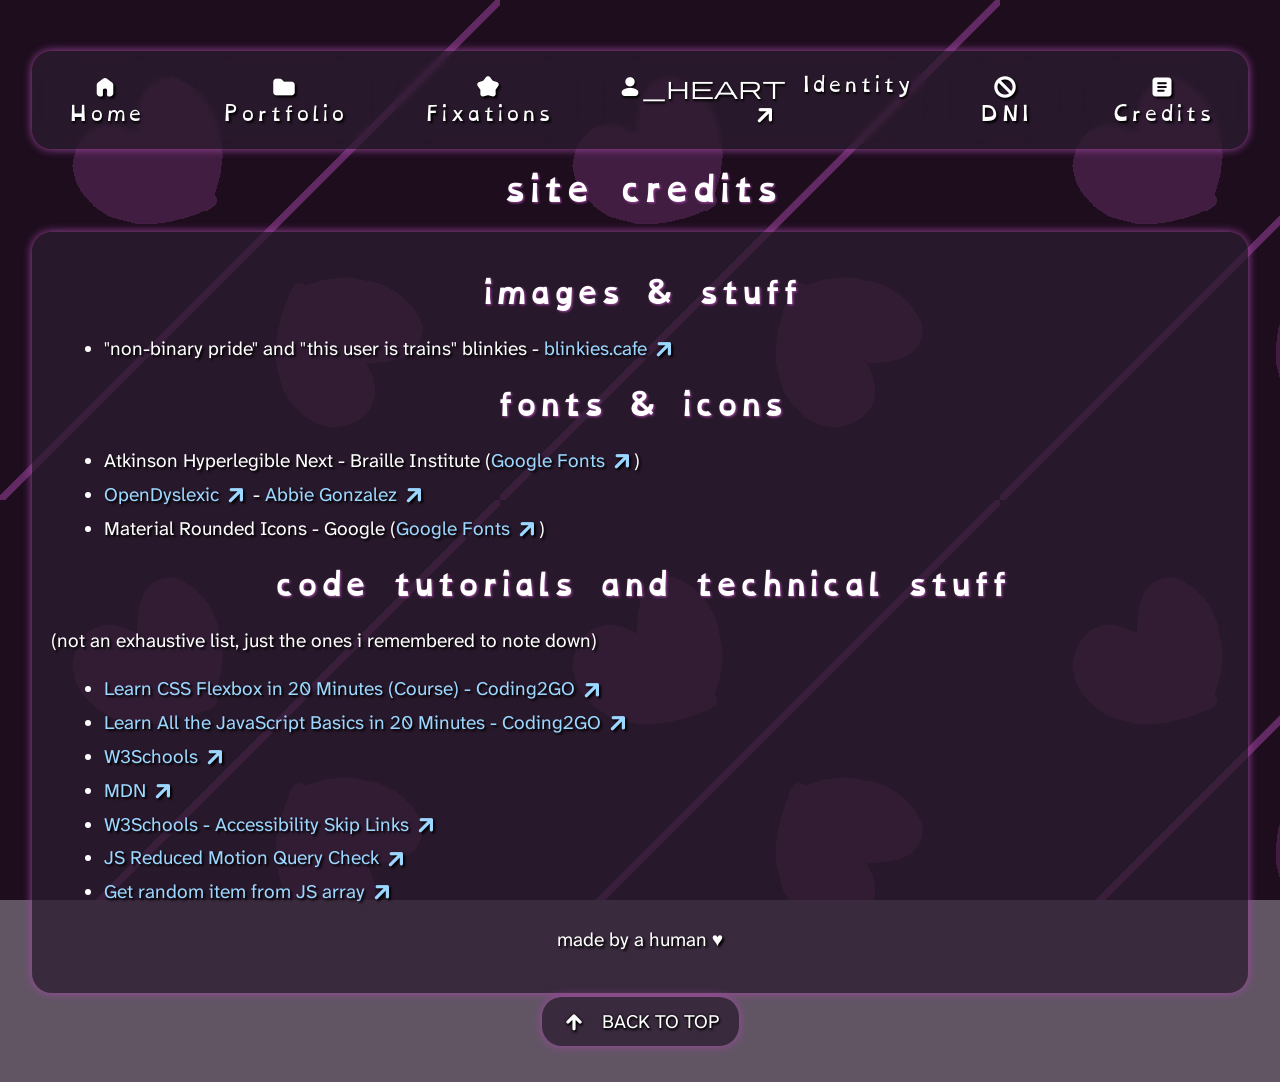
==== public/credits.html @ 92e13211 "Change current icon to spooky 2026 icon" ====
<!DOCTYPE html>
<html lang="en">
  <head>
    <meta charset="UTF-8">
    <meta name="viewport" content="width=device-width, initial-scale=1.0">
    <title>avis's site credits</title>
    <link href="style.css" rel="stylesheet" type="text/css" media="all">
    <script src="cachebust.js" defer></script>

    <link rel="icon" type="image/png" href="images/icons/spooky_icon_2026.png">
  </head>
  <body>
    <nav><div id="nav-container"></div></nav>

    
    <main id="main">
      <h1>site credits</h1>
      <div class="box">

        <h2>images & stuff</h2>
        <ul>
          <li>
            "non-binary pride" and "this user is trains" blinkies - 
            <a href="https://blinkies.cafe/" target="_blank">
              blinkies.cafe
              <span class="material-symbols-rounded" aria-hidden="true">arrow_outward</span>
            </a>
          </li>
        </ul>

        <h2>fonts & icons</h2>
        <ul>
          <li>
            Atkinson Hyperlegible Next - Braille Institute
            (<a href="https://fonts.google.com/specimen/Atkinson+Hyperlegible+Next" target="_blank">
              Google Fonts
              <span class="material-symbols-rounded" aria-hidden="true">arrow_outward</span>
            </a>)
          </li>

          <li>
            <a href="https://opendyslexic.org/" target="_blank">
              OpenDyslexic
              <span class="material-symbols-rounded" aria-hidden="true">arrow_outward</span>
            </a>
            -
            <a href="https://abbiegonzalez.com/" target="_blank">
              Abbie Gonzalez
              <span class="material-symbols-rounded" aria-hidden="true">arrow_outward</span>
            </a>
          </li>

          <li>
            Material Rounded Icons - Google
            (<a href="https://fonts.google.com/icons" target="_blank">
              Google Fonts
              <span class="material-symbols-rounded" aria-hidden="true">arrow_outward</span>
            </a>)
          </li>
        </ul>

        <h2>code tutorials and technical stuff</h2>
        (not an exhaustive list, just the ones i remembered to note down)
        <ul>
          <li>
            <a href="https://youtu.be/wsTv9y931o8" target="_blank">
              Learn CSS Flexbox in 20 Minutes (Course) - Coding2GO
              <span class="material-symbols-rounded" aria-hidden="true">arrow_outward</span>
            </a>
          </li>

          <li>
            <a href="https://youtu.be/xKOyDDuQSVY" target="_blank">
              Learn All the JavaScript Basics in 20 Minutes - Coding2GO
              <span class="material-symbols-rounded" aria-hidden="true">arrow_outward</span>
            </a>
          </li>

          <li>
            <a href="https://www.w3schools.com/" target="_blank">
              W3Schools
              <span class="material-symbols-rounded" aria-hidden="true">arrow_outward</span>
            </a>
          </li>

          <li>
            <a href="https://developer.mozilla.org/" target="_blank">
              MDN
              <span class="material-symbols-rounded" aria-hidden="true">arrow_outward</span>
            </a>
          </li>

          <li>
            <a href="https://www.w3schools.com/accessibility/accessibility_skip_links.php" target="_blank">
              W3Schools - Accessibility Skip Links
              <span class="material-symbols-rounded" aria-hidden="true">arrow_outward</span>
            </a>
          </li>

          <li>
            <a href="https://natclark.com/tutorials/javascript-reduced-motion/" target="_blank">
              JS Reduced Motion Query Check
              <span class="material-symbols-rounded" aria-hidden="true">arrow_outward</span>
            </a>
          </li>

          <li>
            <a href="https://ryangjchandler.co.uk/posts/get-a-random-element-from-a-javascript-array" target="_blank">
              Get random item from JS array
              <span class="material-symbols-rounded" aria-hidden="true">arrow_outward</span>
            </a>
          </li>
        </ul>
        <p class="center">made by a human ♥</p>
      </div>
      <div class="center">
        <button type="button" class="center" onclick="location.href='#top'"><span class="material-symbols-rounded" aria-hidden="true">arrow_upward</span>BACK TO TOP</button>
      </div>
    </main>
  </body>
</html>
---- public/style.css ----
/* fonts */
@import url('https://fonts.googleapis.com/css2?family=Atkinson+Hyperlegible+Next:wght@500&display=swap');

/* icons */
@import url('https://fonts.googleapis.com/css2?family=Material+Symbols+Rounded:opsz,wght,FILL,GRAD@20..48,100..700,0..1,-50..200&icon_names=arrow_outward,arrow_upward,article,assignment,block,check,deployed_code,folder,home,info,kid_star,link_2,person_heart,refresh,question_mark,subtitles');

@font-face {
  font-family: OpenDyslexic;
  src: url('fonts/OpenDyslexic-Regular.woff2') format('woff2'),
        url('fonts/OpenDyslexic-Regular.woff') format('woff');
}

:root {

  /* CONSTANTS */

  --ease: cubic-bezier(0.16, 1, 0.3, 1);
  --ease-elastic: cubic-bezier(0.11, 1.365, 0, 1);
    
  --atkinson: 'Atkinson Hyperlegible Next',
    -apple-system, BlinkMacSystemFont,
    "Segoe UI", Arial, Tahoma, Verdana, sans-serif;
    
  --opendyslexic: 'OpenDyslexic',
    "Comic Sans MS", sans-serif;

  --default-text-color: rgb(255, 255, 255);
  --alt-text-color: rgb(255, 255, 0);

  --default-container-bg-color: rgba(45, 29, 49, 0.75);
  --alt-container-bg-color: rgb(0, 0, 0);

  --hover-size: 1.05;
  --active-size: 0.95;

  --rotate-angle: 1deg;

  --bg-dark: rgba(47, 29, 49, 0.75);
  --bg-med: rgba(70, 29, 77, 0.75);
  --bg-light: rgba(128, 82, 134, 0.75);

  --shadow-glow: rgb(163, 73, 164);
  --active-glow: rgb(255, 113, 208);

  --radius-sm:   0.25rem;
  --radius-lg:   0.33rem;
  --radius-xl:   1.25rem;
  --radius-xxl:  2.50rem;
  --radius-pill:  9999px;

  --link: rgb(156, 215, 255);
  --link-hover: rgb(255, 183, 255);
  --link-visited: rgb(255, 113, 208);

  --red: rgb(255, 113, 113);
  --green: rgb(156, 255, 177);
  --yellow: rgb(255, 248, 156);

  /* CONFIGURABLE SCHTUFF */

  --body-font: var(--atkinson);
  --title-font: var(--opendyslexic);
  --nav-font: var(--opendyslexic);

  --text-color: var(--default-text-color);

  --container-bg: var(--default-container-bg-color);
  --label-bg: var(--bg-light);
}

body {
  background-color: var(--container-bg);
  background-image: url('images/background.png');
  background-repeat: repeat;
  background-attachment: fixed;
  image-rendering: pixelated;
  color: var(--text-color);
  font-family: var(--body-font);
  font-size: 1.2rem;
  /* text-align: center; */
  overflow-wrap: break-word;
  text-shadow: #000000 0.1em 0.1em 0.125em;
  line-height: 1.5em;
  padding: 1.5rem;
}

.box {
  background-color: var(--container-bg);
  padding: 1em;
  border-radius: var(--radius-xl);
  box-shadow: 0px 0px 10px var(--shadow-glow);
}

.blur {
  backdrop-filter: blur(5px);
  -webkit-backdrop-filter: blur(5px);
}

.box.dark {
  background-color: rgba(15, 15, 15, 0.75);
}

.box ul {
  padding-left: 3rem;
}

.box a img {
  display: block;
  width: 150px;
  max-width: 100%;
  margin: 10px auto;
}

summary {
  cursor: pointer;
  padding: 0.5em;
  background-color: var(--bg-med);
  border-radius: var(--radius-xl);
  transition: all 0.3s var(--ease);
}

summary:hover, summary:focus {
  transform: scale(calc(var(--hover-size) * 0.975));
  -webkit-transform: scale(calc(var(--hover-size) * 0.975));
  border-radius: var(--radius-lg);
  background-color: var(--bg-light);
  box-shadow: 0px 0px 15px var(--active-glow);
}

summary:active {
  transform: scale(calc(var(--active-size) * 1.05));
  -webkit-transform: scale(calc(var(--active-size) * 1.05));
  background-color: var(--bg-light);
  box-shadow: 0px 0px 15px var(--active-glow);
}

details {
  margin: 20px auto;
}

.medium {
  max-width: 50em;
  margin: 0 auto;
}

.long {
  max-width: 66em;
  margin: 0 auto;
}

strong.label {
  font-family: var(--title-font);
  font-size: 1rem;
  background-color: var(--label-bg);
  border-radius: var(--radius-lg);
  margin: 5px;
  margin-left: 0px;
  padding: 5px;
  padding-right: 10px;
  line-height: 3rem;
}

a {
  display: inline-block;
  border-radius: var(--radius-xxl);
  text-decoration: none;

  transition: all 0.3s var(--ease);
}


a img.glow {
  transition: all 0.3s var(--ease);
}

a:link {
  color: var(--link);
}

a:visited {
  color: var(--link-visited);
}

a:hover, a:focus {
  border-radius: var(--radius-lg);
  color: var(--link-hover);
  background-color: var(--bg-light);
  box-shadow: 0px 0px 15px var(--active-glow);
  transform: scale(var(--hover-size));
  -webkit-transform: scale(var(--hover-size));
}

a:hover.rotate, a:focus.rotate {
  transform: rotate(var(--rotate-angle)) scale(var(--hover-size));
  -webkit-transform: rotate(var(--rotate-angle)) scale(var(--hover-size));
}

a:active {  
  color: var(--text-color);
  border-radius: var(--radius-xl);
  transform: scale(var(--active-size));
  -webkit-transform: scale(var(--active-size));
  box-shadow: 0px 0px 15px var(--active-glow);
}

a.no-box {
  background: none;
  box-shadow: none;
}

a:hover img.glow {
  filter: brightness(125%);
  -webkit-filter: brightness(125%);
}

a:active img.glow {
  filter: brightness(75%);
  -webkit-filter: brightness(75%);
}

a:hover.rotate:active {
  transform: rotate(calc(var(--rotate-angle) * -1)) scale(var(--active-size));
  -webkit-transform: rotate(calc(var(--rotate-angle) * -1)) scale(var(--active-size));
}

img.bordered {
  box-shadow: #000000 1px 1px 10px;
}

img.drop-shadow {
  filter: drop-shadow(#000 0px 0px 5px);
}

a:focus-visible,
button:focus-visible,
summary:focus-visible,
textarea:focus-visible {
  outline: 2px solid var(--link-hover);
  outline-offset: 3px;
}

.socials {
  display: flex;
  flex-wrap: wrap;
  align-items: center;
  justify-content: center;
  margin: 0 auto;
  gap: 2.5rem;
}

.socials a {
  width: 150px;
}

.socials a img {
  width: 100%;
  height: 100%;
  object-fit: contain;
}

li {
  margin: 5px 5px;
  text-align: left;
}

h1 {
  font-size: 2rem;
}

h1, h2, h3, h4, h5, h6 {
  font-family: var(--title-font);
  text-shadow: var(--shadow-glow) 1px 1px 2.5px;
  line-height: 125%;
  text-align: center;
}

html {
  scroll-behavior: smooth;
}

hr {
  width: 75%;
  border-color: var(--shadow-glow);
}

button {
  color: var(--text-color);
  background-color: var(--container-bg);
  border: none;
  padding: 12px 20px;
  gap: 1rem;
  text-align: center;
  font-size: 1em;
  text-shadow: 
    #000000 0px 0px 0.125em,
    #000000 0.1em 0.1em 0.125em;
  display: inline-block;
  margin: 4px 2px;
  border-radius: var(--radius-xl);
  cursor: pointer;
  box-shadow: 0px 0px 10px var(--shadow-glow); 
  font-family: var(--body-font);
  transition: all 0.3s var(--ease);
}

button:hover, button:focus {
  background-color: var(--bg-light);
  box-shadow: 0px 0px 10px var(--shadow-glow);
  border-radius: var(--radius-lg);
  transform: scale(var(--hover-size));
  -webkit-transform: scale(var(--hover-size));
}

button:active {
  background-color: var(--bg-light);
  box-shadow: 0px 0px 15px var(--active-glow);
  border-radius: var(--radius-xl);
  transform: scale(var(--active-size));
  -webkit-transform: scale(var(--active-size));
}

.navbar ul{
  font-family: var(--nav-font);
  list-style-type: none;
  gap: 10px;
  background-color: var(--container-bg);
  border-radius: var(--radius-xl);
  box-shadow: 0px 0px 10px var(--shadow-glow);
  padding: 0;
  
  display: flex;
  flex-shrink: 1;
  
  /* stuff to make it so that the navbar is NOT scrollable on smaller screens */
  justify-content: center;
}

.navbar a{
  color: var(--text-color);
  text-decoration: none;
  padding: 15px;
  display: block;
  text-align: center;
  transition: all 0.3s var(--ease);
  backdrop-filter: blur(2.5px);
  -webkit-backdrop-filter: blur(2.5px);
}

.flex-container {
  display: flex;
  align-items: center;
  gap: 20px;
  margin-top: 20px;
}

.blinkies {
  display: flex;
  flex-wrap: wrap;
  align-items: center;
  justify-content: center;
  gap: 1rem;
}

.blinkies img {
  height: 2.5rem; margin-top: 1rem;
}

.size-in-anim {
  animation: size-in 1s var(--ease);
}

.sway-anim{
  animation:
    size-in 1s var(--ease),
    sway 3s ease-in-out infinite;
}

@keyframes size-in {
  from {
    scale: 0%
  }
  to {
    scale: 100%
  }
}

@keyframes sway {
  0% {
    transform: rotate(-5deg)
  }
  50% {
    transform: rotate(5deg)
  }
  100% {
    transform: rotate(-5deg)
  }
}

/* media thing to reduce motion for people who have that on */
@media (prefers-reduced-motion: reduce) {
  a:hover, a:focus, a:active,
  button:hover, button:focus, button:active,
  summary:hover, summary:focus, summary:active {
    transform: none !important;
    transition: none !important;
  }
  html {
    scroll-behavior: auto !important;
  }
  .sway-anim {
    animation: none !important;
  }
  .size-in-anim {
    animation: none !important;
  }
}

/* stuff for smaller screens */
@media (max-width: 1024px) {
  /* make the navbar scrollable */
  .navbar ul {
    justify-content: flex-start;
    overflow-x: auto;
    white-space: nowrap;
  }

  /* make flex-container that has "hello" text centre stuff */
  .flex-container {
    flex-direction: column;
    text-align: center;
  }

  /* shrink and tighten spacing for the socials buttons */
  .socials {
    gap: 1.25rem;
  }
  .socials a {
    width: 7rem;
  }

  /* reduce padding */
  body {
    padding: 1rem;
  }
}

.material-symbols-rounded {
  font-size: 1.5rem;
  font-variation-settings:
    'FILL' 1,
    'wght' 700,
    'GRAD' 200,
    'opsz' 20;
  vertical-align: middle;
}

.center {
  display: flex;
  justify-content: center;
  align-items: center;
}

::-webkit-scrollbar {
  width: 0.66rem;
  height: 0.66rem;
  background: transparent;
}

::-webkit-scrollbar-track {
  background: var(--container-bg);
}

::-webkit-scrollbar-thumb {
  background: var(--link-visited);
  border-radius: var(--radius-pill);
  border: 1px solid transparent;
  background-clip: content-box;
}

::-webkit-scrollbar-thumb:hover {
  background: var(--link-hover); 
  border: 1.5px solid transparent;
  background-clip: content-box;
}
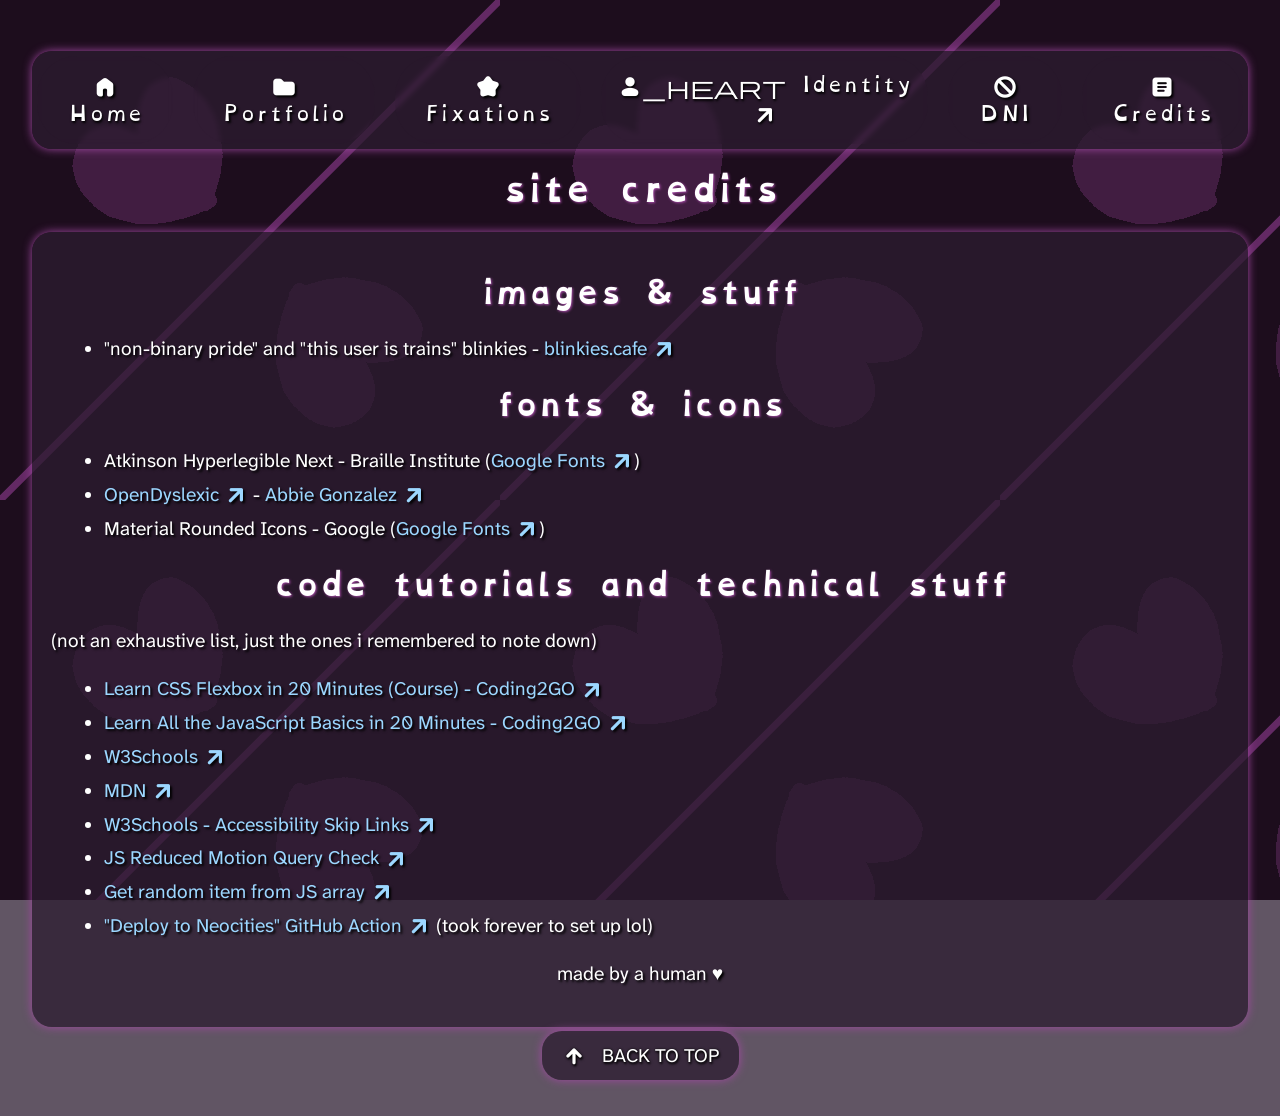
==== commit e5384b2a: "Add Deploy to Neocities Action to credits" ====
--- a/public/credits.html
+++ b/public/credits.html
@@ -110,6 +110,13 @@
               <span class="material-symbols-rounded" aria-hidden="true">arrow_outward</span>
             </a>
           </li>
+
+          <li>
+            <a href="https://github.com/marketplace/actions/deploy-to-neocities" target="_blank">
+              "Deploy to Neocities" GitHub Action
+              <span class="material-symbols-rounded" aria-hidden="true">arrow_outward</span>
+            </a> (took forever to set up lol)
+          </li>
         </ul>
         <p class="center">made by a human ♥</p>
       </div>
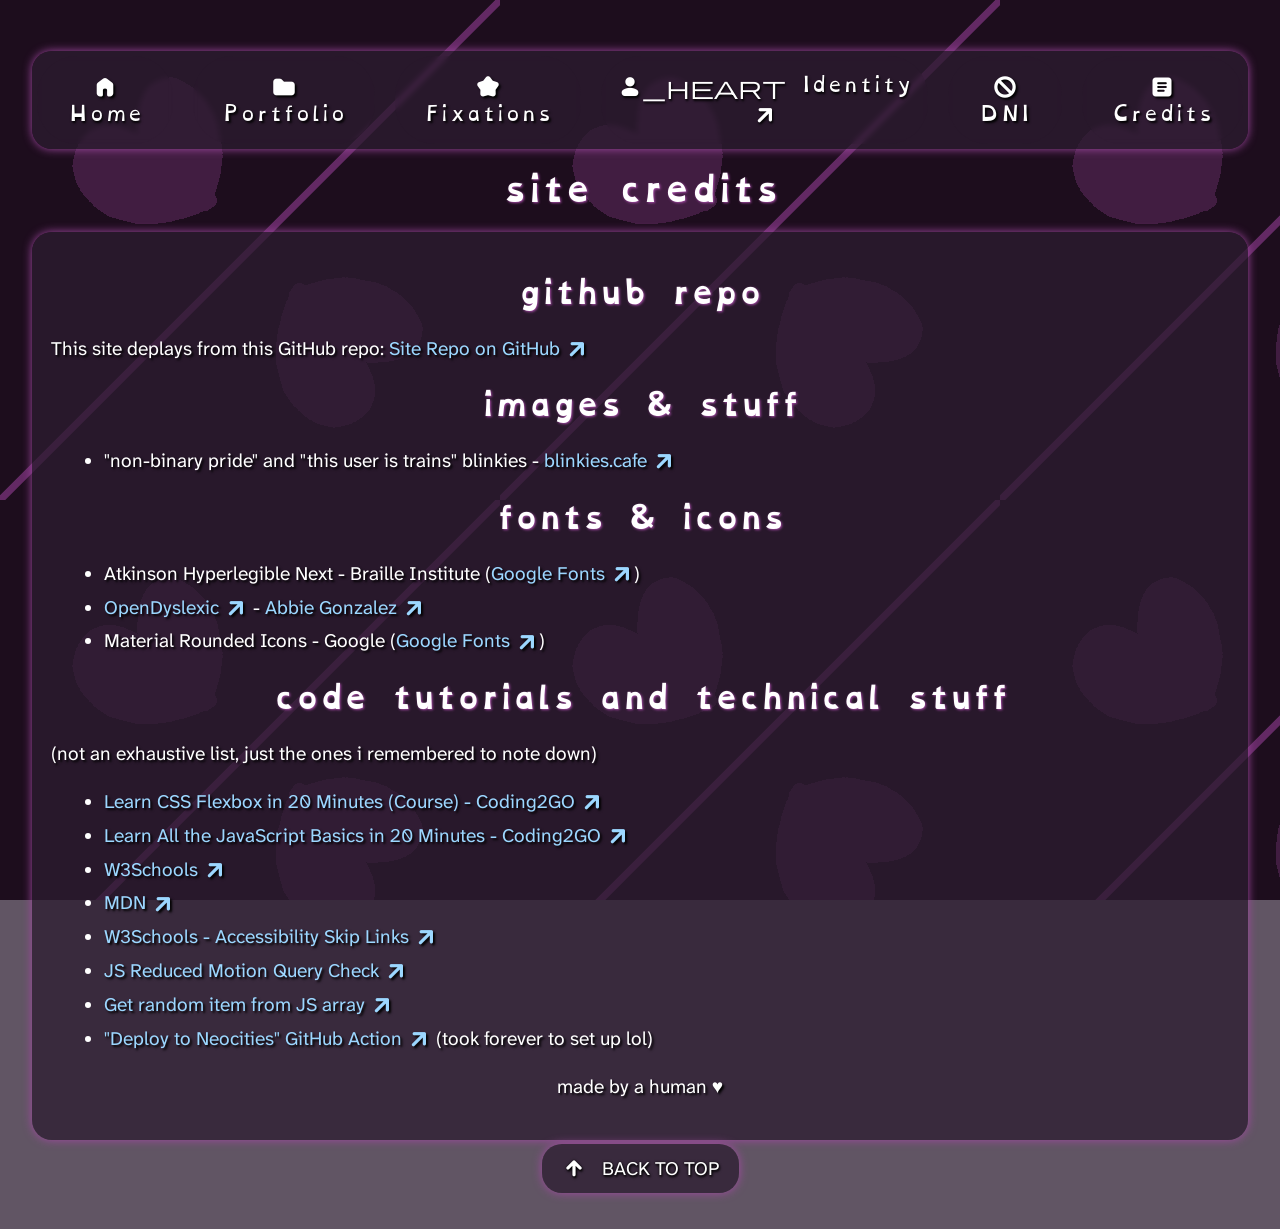
==== commit 19a57258: "Add site repo to credits page" ====
--- a/public/credits.html
+++ b/public/credits.html
@@ -16,6 +16,13 @@
     <main id="main">
       <h1>site credits</h1>
       <div class="box">
+
+      <h2>github repo</h2>
+      This site deplays from this GitHub repo:
+      <a href="https://github.com/uncreative-avis/uncreative-avis.github.io" target="_blank">
+        Site Repo on GitHub
+        <span class="material-symbols-rounded" aria-hidden="true">arrow_outward</span>
+      </a>
 
         <h2>images & stuff</h2>
         <ul>
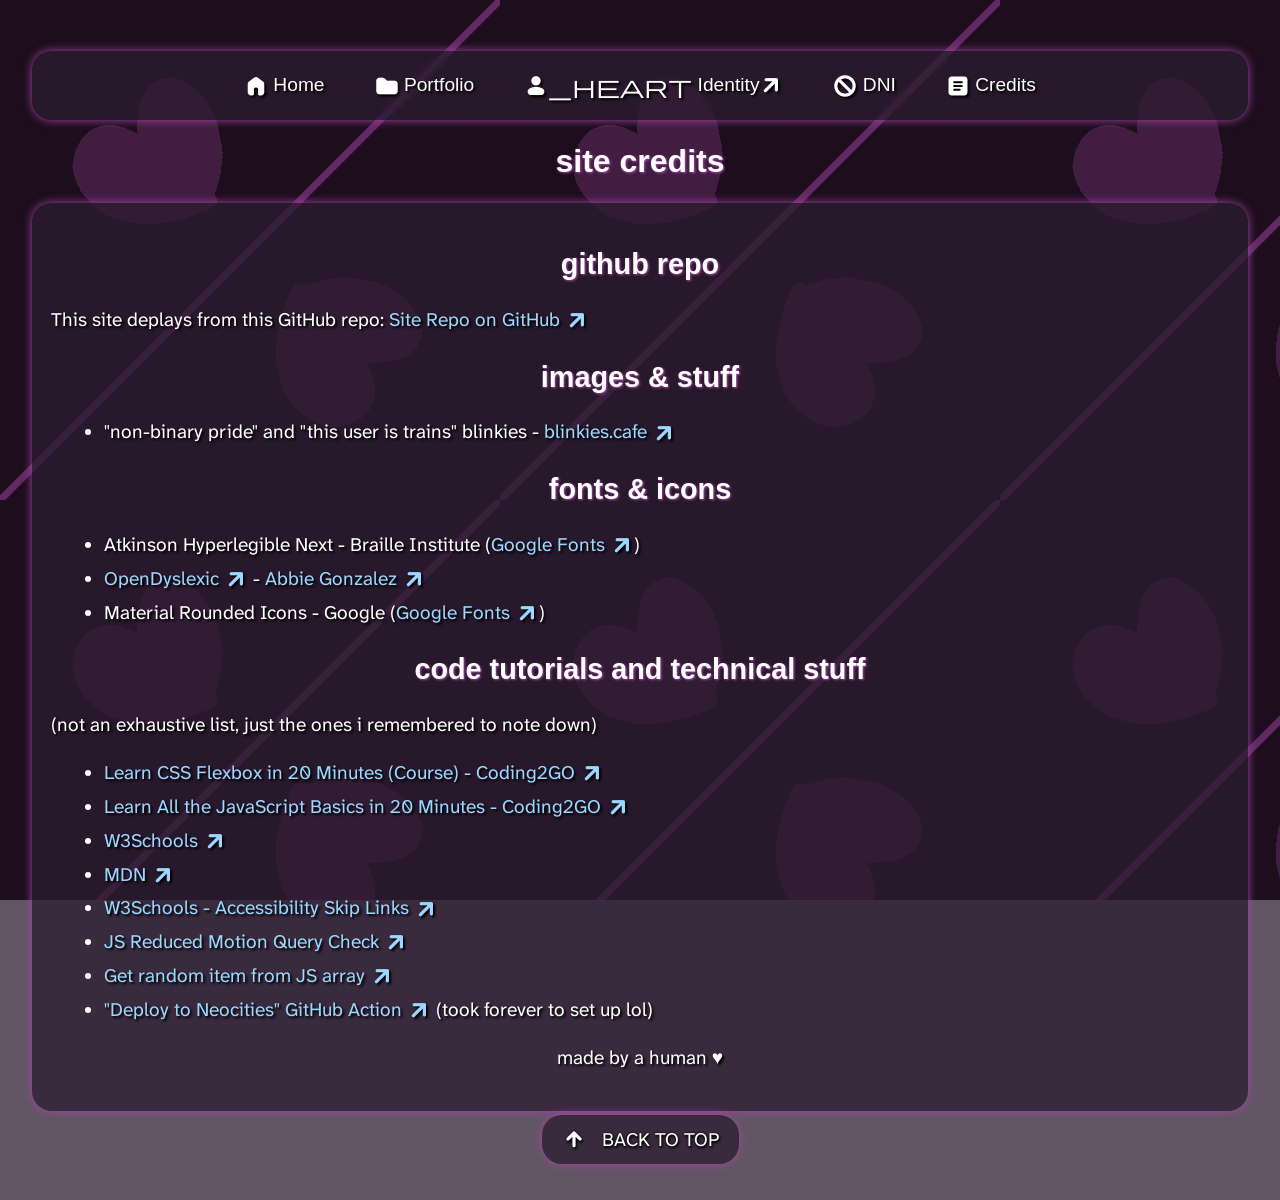
==== commit ead1e32a: "Move main CSS to new folder" ====
--- a/public/credits.html
+++ b/public/credits.html
@@ -4,8 +4,8 @@
     <meta charset="UTF-8">
     <meta name="viewport" content="width=device-width, initial-scale=1.0">
     <title>avis's site credits</title>
-    <link href="style.css" rel="stylesheet" type="text/css" media="all">
-    <script src="cachebust.js" defer></script>
+    <link href="css/style.css" rel="stylesheet" type="text/css" media="all">
+    <script src="src/cachebust.js" defer></script>
 
     <link rel="icon" type="image/png" href="images/icons/spooky_icon_2026.png">
   </head>
--- a/public/css/style.css
+++ b/public/css/style.css
@@ -0,0 +1,495 @@
+/* fonts */
+@import url('https://fonts.googleapis.com/css2?family=Atkinson+Hyperlegible+Next:wght@500&display=swap');
+
+/* icons */
+@import url('https://fonts.googleapis.com/css2?family=Material+Symbols+Rounded:opsz,wght,FILL,GRAD@20..48,100..700,0..1,-50..200&icon_names=arrow_outward,arrow_upward,article,assignment,block,check,deployed_code,folder,home,info,kid_star,link_2,person_heart,refresh,question_mark,subtitles');
+
+@font-face {
+  font-family: OpenDyslexic;
+  src: url('fonts/OpenDyslexic-Regular.woff2') format('woff2'),
+        url('fonts/OpenDyslexic-Regular.woff') format('woff');
+}
+
+:root {
+
+  /* CONSTANTS */
+
+  --ease: cubic-bezier(0.16, 1, 0.3, 1);
+  --ease-elastic: cubic-bezier(0.11, 1.365, 0, 1);
+    
+  --atkinson: 'Atkinson Hyperlegible Next',
+    -apple-system, BlinkMacSystemFont,
+    "Segoe UI", Arial, Tahoma, Verdana, sans-serif;
+    
+  --opendyslexic: 'OpenDyslexic',
+    "Comic Sans MS", sans-serif;
+
+  --default-text-color: rgb(255, 255, 255);
+  --alt-text-color: rgb(255, 255, 0);
+
+  --default-container-bg-color: rgba(45, 29, 49, 0.75);
+  --alt-container-bg-color: rgb(0, 0, 0);
+
+  --hover-size: 1.05;
+  --active-size: 0.95;
+
+  --rotate-angle: 1deg;
+
+  --bg-dark: rgba(47, 29, 49, 0.75);
+  --bg-med: rgba(70, 29, 77, 0.75);
+  --bg-light: rgba(128, 82, 134, 0.75);
+
+  --shadow-glow: rgb(163, 73, 164);
+  --active-glow: rgb(255, 113, 208);
+
+  --radius-sm:   0.25rem;
+  --radius-lg:   0.33rem;
+  --radius-xl:   1.25rem;
+  --radius-xxl:  2.50rem;
+  --radius-pill:  9999px;
+
+  --link: rgb(156, 215, 255);
+  --link-hover: rgb(255, 183, 255);
+  --link-visited: rgb(255, 113, 208);
+
+  --red: rgb(255, 113, 113);
+  --green: rgb(156, 255, 177);
+  --yellow: rgb(255, 248, 156);
+
+  /* CONFIGURABLE SCHTUFF */
+
+  --body-font: var(--atkinson);
+  --title-font: var(--opendyslexic);
+  --nav-font: var(--opendyslexic);
+
+  --text-color: var(--default-text-color);
+
+  --container-bg: var(--default-container-bg-color);
+  --label-bg: var(--bg-light);
+}
+
+body {
+  background-color: var(--container-bg);
+  background-image: url('../images/background.png');
+  background-repeat: repeat;
+  background-attachment: fixed;
+  image-rendering: pixelated;
+  color: var(--text-color);
+  font-family: var(--body-font);
+  font-size: 1.2rem;
+  /* text-align: center; */
+  overflow-wrap: break-word;
+  text-shadow: #000000 0.1em 0.1em 0.125em;
+  line-height: 1.5em;
+  padding: 1.5rem;
+}
+
+.box {
+  background-color: var(--container-bg);
+  padding: 1em;
+  border-radius: var(--radius-xl);
+  box-shadow: 0px 0px 10px var(--shadow-glow);
+}
+
+.blur {
+  backdrop-filter: blur(5px);
+  -webkit-backdrop-filter: blur(5px);
+}
+
+.box.dark {
+  background-color: rgba(15, 15, 15, 0.75);
+}
+
+.box ul {
+  padding-left: 3rem;
+}
+
+.box a img {
+  display: block;
+  width: 150px;
+  max-width: 100%;
+  margin: 10px auto;
+}
+
+summary {
+  cursor: pointer;
+  padding: 0.5em;
+  background-color: var(--bg-med);
+  border-radius: var(--radius-xl);
+  transition: all 0.3s var(--ease);
+}
+
+summary:hover, summary:focus {
+  transform: scale(calc(var(--hover-size) * 0.975));
+  -webkit-transform: scale(calc(var(--hover-size) * 0.975));
+  border-radius: var(--radius-lg);
+  background-color: var(--bg-light);
+  box-shadow: 0px 0px 15px var(--active-glow);
+}
+
+summary:active {
+  transform: scale(calc(var(--active-size) * 1.05));
+  -webkit-transform: scale(calc(var(--active-size) * 1.05));
+  background-color: var(--bg-light);
+  box-shadow: 0px 0px 15px var(--active-glow);
+}
+
+details {
+  margin: 20px auto;
+}
+
+.medium {
+  max-width: 50em;
+  margin: 0 auto;
+}
+
+.long {
+  max-width: 66em;
+  margin: 0 auto;
+}
+
+strong.label {
+  font-family: var(--title-font);
+  font-size: 1rem;
+  background-color: var(--label-bg);
+  border-radius: var(--radius-lg);
+  margin: 5px;
+  margin-left: 0px;
+  padding: 5px;
+  padding-right: 10px;
+  line-height: 3rem;
+  
+  border-style: solid;
+  border-width: 0.2rem;
+  border-color: var(--container-bg);
+}
+
+strong.label-warning {
+  background-color: var(--red);
+  corner-shape: notch;
+  color: var(--container-bg);
+  text-shadow: none;
+}
+
+a {
+  display: inline-block;
+  border-radius: var(--radius-xxl);
+  text-decoration: none;
+
+  transition: all 0.3s var(--ease);
+}
+
+
+a img.glow {
+  transition: all 0.3s var(--ease);
+}
+
+a:link {
+  color: var(--link);
+}
+
+a:visited {
+  color: var(--link-visited);
+}
+
+a:hover, a:focus {
+  border-radius: var(--radius-lg);
+  color: var(--link-hover);
+  background-color: var(--bg-light);
+  box-shadow: 0px 0px 15px var(--active-glow);
+  transform: scale(var(--hover-size));
+  -webkit-transform: scale(var(--hover-size));
+}
+
+a:hover.rotate, a:focus.rotate {
+  transform: rotate(var(--rotate-angle)) scale(var(--hover-size));
+  -webkit-transform: rotate(var(--rotate-angle)) scale(var(--hover-size));
+}
+
+a:active {  
+  color: var(--text-color);
+  border-radius: var(--radius-xl);
+  transform: scale(var(--active-size));
+  -webkit-transform: scale(var(--active-size));
+  box-shadow: 0px 0px 15px var(--active-glow);
+}
+
+a.no-box {
+  background: none;
+  box-shadow: none;
+}
+
+a:hover img.glow {
+  filter: brightness(125%);
+  -webkit-filter: brightness(125%);
+}
+
+a:active img.glow {
+  filter: brightness(75%);
+  -webkit-filter: brightness(75%);
+}
+
+a:hover.rotate:active {
+  transform: rotate(calc(var(--rotate-angle) * -1)) scale(var(--active-size));
+  -webkit-transform: rotate(calc(var(--rotate-angle) * -1)) scale(var(--active-size));
+}
+
+img.bordered {
+  box-shadow: #000000 1px 1px 10px;
+}
+
+img.drop-shadow {
+  filter: drop-shadow(#000 0px 0px 5px);
+}
+
+a:focus-visible,
+button:focus-visible,
+summary:focus-visible,
+textarea:focus-visible {
+  outline: 2px solid var(--link-hover);
+  outline-offset: 3px;
+}
+
+.socials {
+  display: flex;
+  flex-wrap: wrap;
+  align-items: center;
+  justify-content: center;
+  margin: 0 auto;
+  gap: 2.5rem;
+}
+
+.socials a {
+  width: 150px;
+}
+
+.socials a img {
+  width: 100%;
+  height: 100%;
+  object-fit: contain;
+}
+
+li {
+  margin: 5px 5px;
+  text-align: left;
+}
+
+h1 {
+  font-size: 2rem;
+}
+
+h1, h2, h3, h4, h5, h6 {
+  font-family: var(--title-font);
+  text-shadow: var(--shadow-glow) 1px 1px 2.5px;
+  line-height: 125%;
+  text-align: center;
+}
+
+html {
+  scroll-behavior: smooth;
+}
+
+hr {
+  width: 75%;
+  border-color: var(--shadow-glow);
+}
+
+button {
+  color: var(--text-color);
+  background-color: var(--container-bg);
+  border: none;
+  padding: 12px 20px;
+  gap: 1rem;
+  text-align: center;
+  font-size: 1em;
+  text-shadow: 
+    #000000 0px 0px 0.125em,
+    #000000 0.1em 0.1em 0.125em;
+  display: inline-block;
+  margin: 4px 2px;
+  border-radius: var(--radius-xl);
+  cursor: pointer;
+  box-shadow: 0px 0px 10px var(--shadow-glow); 
+  font-family: var(--body-font);
+  transition: all 0.3s var(--ease);
+}
+
+button:hover, button:focus {
+  background-color: var(--bg-light);
+  box-shadow: 0px 0px 10px var(--shadow-glow);
+  border-radius: var(--radius-lg);
+  transform: scale(var(--hover-size));
+  -webkit-transform: scale(var(--hover-size));
+}
+
+button:active {
+  background-color: var(--bg-light);
+  box-shadow: 0px 0px 15px var(--active-glow);
+  border-radius: var(--radius-xl);
+  transform: scale(var(--active-size));
+  -webkit-transform: scale(var(--active-size));
+}
+
+.navbar ul{
+  font-family: var(--nav-font);
+  list-style-type: none;
+  gap: 10px;
+  background-color: var(--container-bg);
+  border-radius: var(--radius-xl);
+  box-shadow: 0px 0px 10px var(--shadow-glow);
+  padding: 0;
+  
+  display: flex;
+  flex-shrink: 1;
+  
+  /* stuff to make it so that the navbar is NOT scrollable on smaller screens */
+  justify-content: center;
+}
+
+.navbar a{
+  color: var(--text-color);
+  text-decoration: none;
+  padding: 15px;
+  display: block;
+  text-align: center;
+  transition: all 0.3s var(--ease);
+  backdrop-filter: blur(2.5px);
+  -webkit-backdrop-filter: blur(2.5px);
+}
+
+.flex-container {
+  display: flex;
+  align-items: center;
+  gap: 20px;
+  margin-top: 20px;
+}
+
+.blinkies {
+  display: flex;
+  flex-wrap: wrap;
+  align-items: center;
+  justify-content: center;
+  gap: 1rem;
+}
+
+.blinkies img {
+  height: 2.5rem; margin-top: 1rem;
+}
+
+.size-in-anim {
+  animation: size-in 1s var(--ease);
+}
+
+.sway-anim{
+  animation:
+    size-in 1s var(--ease),
+    sway 3s ease-in-out infinite;
+}
+
+@keyframes size-in {
+  from {
+    scale: 0%
+  }
+  to {
+    scale: 100%
+  }
+}
+
+@keyframes sway {
+  0% {
+    transform: rotate(-5deg)
+  }
+  50% {
+    transform: rotate(5deg)
+  }
+  100% {
+    transform: rotate(-5deg)
+  }
+}
+
+/* media thing to reduce motion for people who have that on */
+@media (prefers-reduced-motion: reduce) {
+  a:hover, a:focus, a:active,
+  button:hover, button:focus, button:active,
+  summary:hover, summary:focus, summary:active {
+    transform: none !important;
+    transition: none !important;
+  }
+  html {
+    scroll-behavior: auto !important;
+  }
+  .sway-anim {
+    animation: none !important;
+  }
+  .size-in-anim {
+    animation: none !important;
+  }
+}
+
+/* stuff for smaller screens */
+@media (max-width: 1024px) {
+  /* make the navbar scrollable */
+  .navbar ul {
+    justify-content: flex-start;
+    overflow-x: auto;
+    white-space: nowrap;
+  }
+
+  /* make flex-container that has "hello" text centre stuff */
+  .flex-container {
+    flex-direction: column;
+    text-align: center;
+  }
+
+  /* shrink and tighten spacing for the socials buttons */
+  .socials {
+    gap: 1.25rem;
+  }
+  .socials a {
+    width: 7rem;
+  }
+
+  /* reduce padding */
+  body {
+    padding: 1rem;
+  }
+}
+
+.material-symbols-rounded {
+  font-size: 1.5rem;
+  font-variation-settings:
+    'FILL' 1,
+    'wght' 700,
+    'GRAD' 200,
+    'opsz' 20;
+  vertical-align: middle;
+}
+
+.center {
+  display: flex;
+  justify-content: center;
+  align-items: center;
+}
+
+::-webkit-scrollbar {
+  width: 0.66rem;
+  height: 0.66rem;
+  background: transparent;
+}
+
+::-webkit-scrollbar-track {
+  background: var(--container-bg);
+}
+
+::-webkit-scrollbar-thumb {
+  background: var(--link-visited);
+  border-radius: var(--radius-pill);
+  border: 1px solid transparent;
+  background-clip: content-box;
+}
+
+::-webkit-scrollbar-thumb:hover {
+  background: var(--link-hover); 
+  border: 1.5px solid transparent;
+  background-clip: content-box;
+}
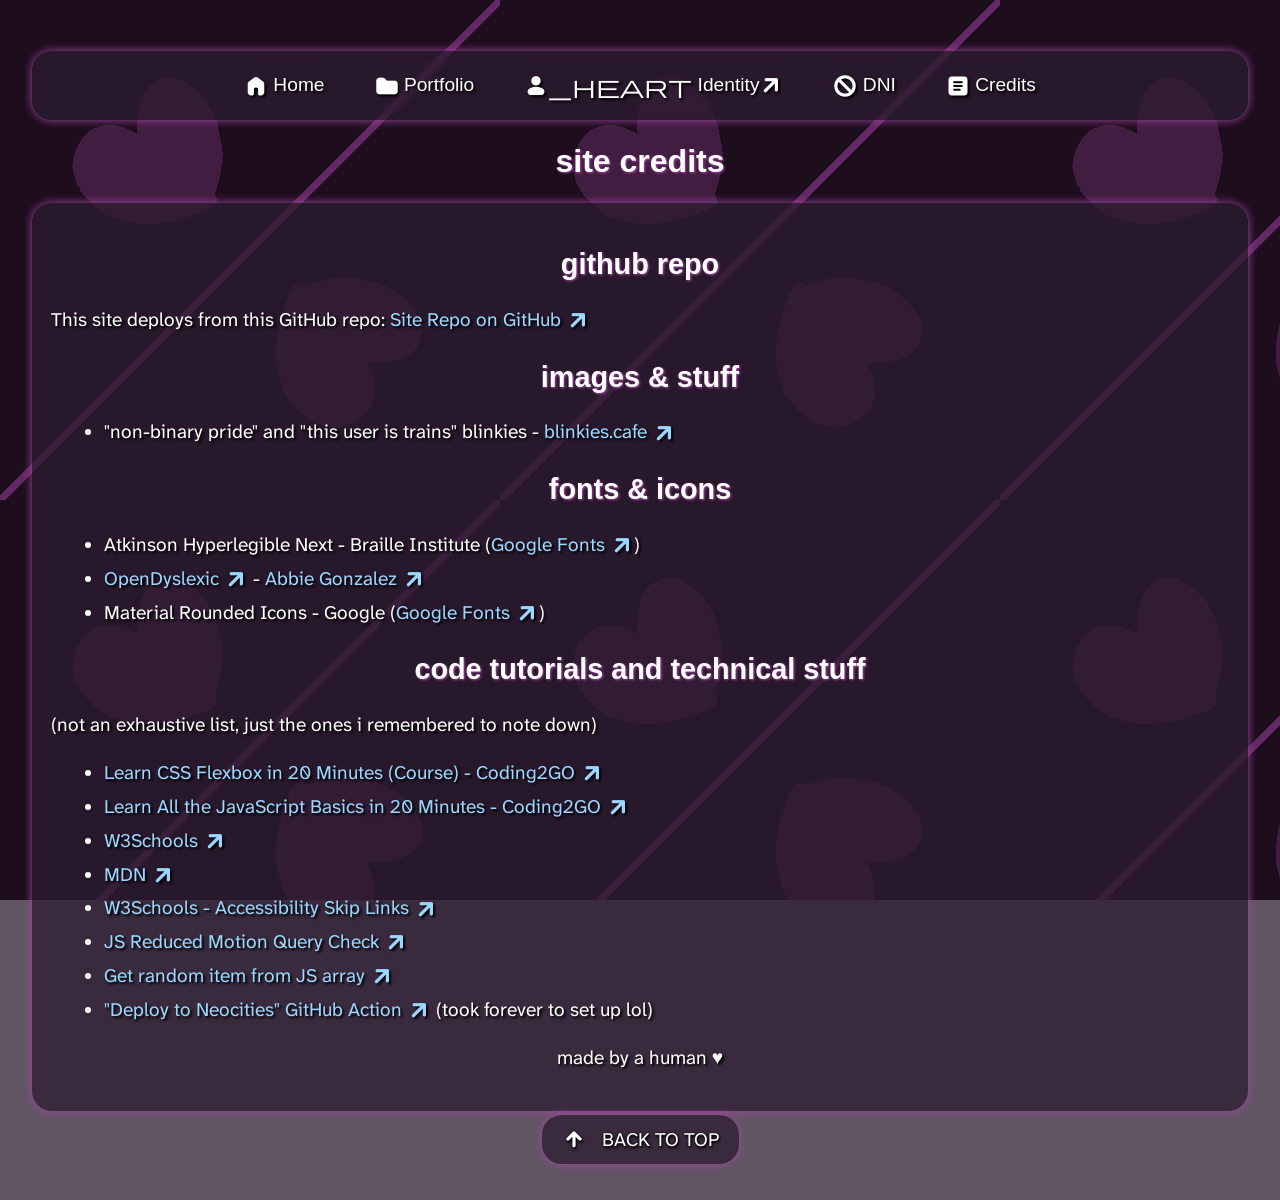
==== commit 36552846: "Fix typo in credits.html" ====
--- a/public/credits.html
+++ b/public/credits.html
@@ -18,7 +18,7 @@
       <div class="box">
 
       <h2>github repo</h2>
-      This site deplays from this GitHub repo:
+      This site deploys from this GitHub repo:
       <a href="https://github.com/uncreative-avis/uncreative-avis.github.io" target="_blank">
         Site Repo on GitHub
         <span class="material-symbols-rounded" aria-hidden="true">arrow_outward</span>
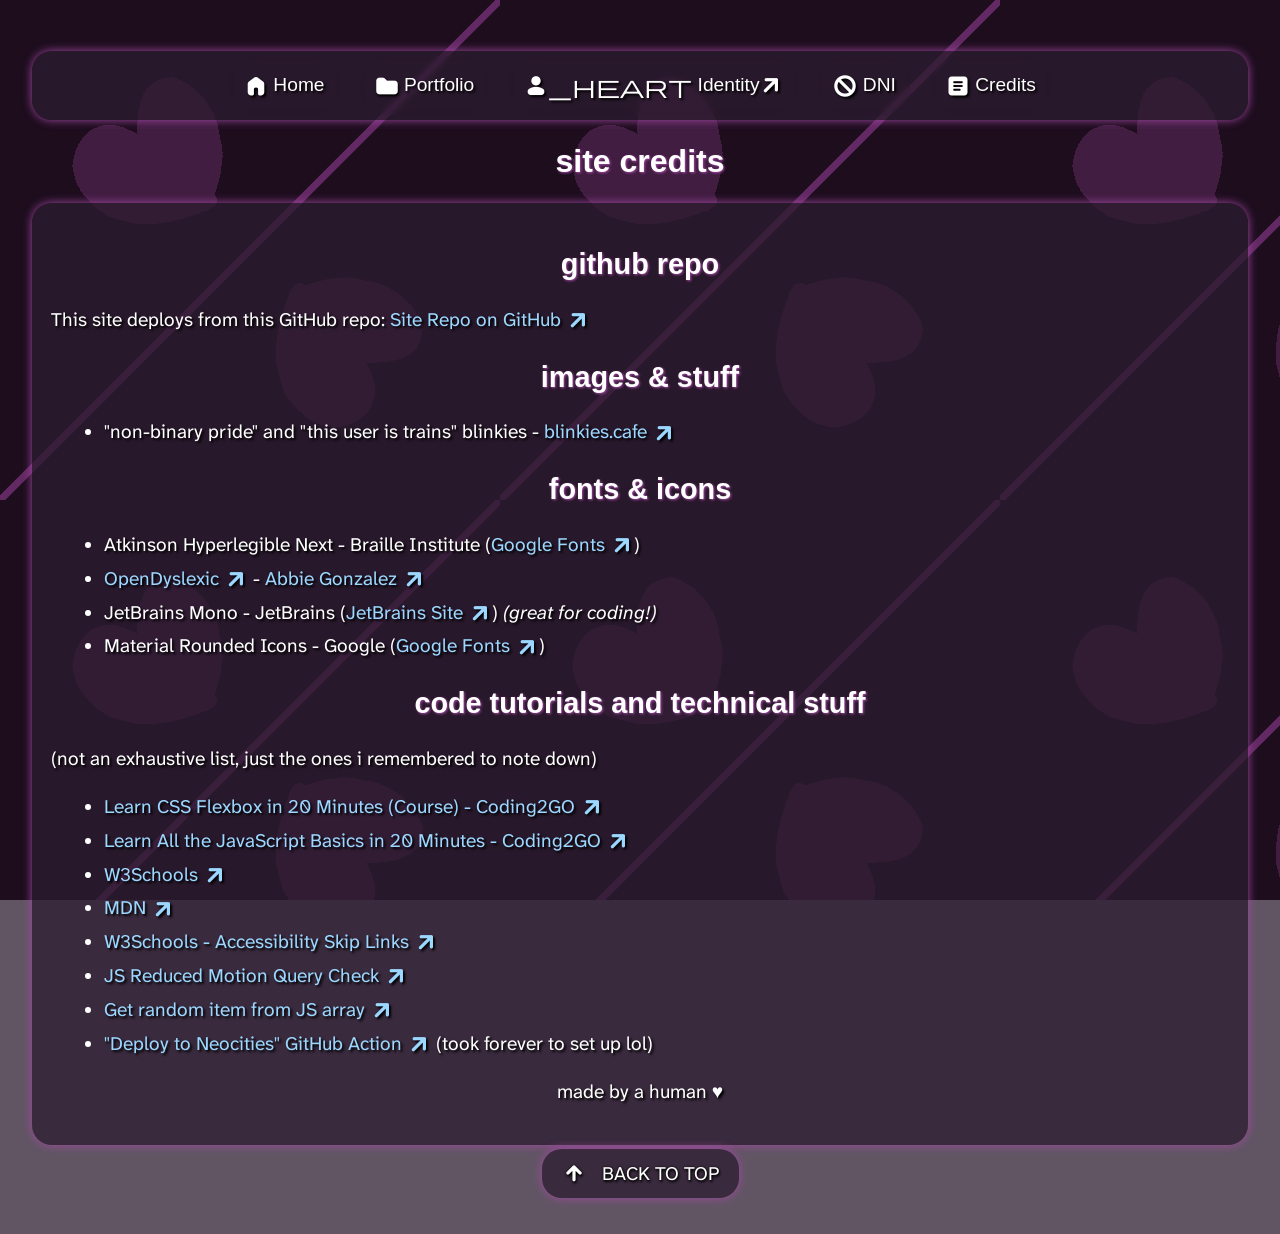
==== commit 39611e20: "Change code font to JetBrains Mono" ====
--- a/public/credits.html
+++ b/public/credits.html
@@ -55,6 +55,14 @@
               Abbie Gonzalez
               <span class="material-symbols-rounded" aria-hidden="true">arrow_outward</span>
             </a>
+          </li>
+
+          <li>
+            JetBrains Mono - JetBrains
+            (<a href="https://www.jetbrains.com/lp/mono/" target="_blank">
+              JetBrains Site
+              <span class="material-symbols-rounded" aria-hidden="true">arrow_outward</span>
+            </a>) <em>(great for coding!)</em>
           </li>
 
           <li>
--- a/public/css/style.css
+++ b/public/css/style.css
@@ -8,6 +8,11 @@
   font-family: OpenDyslexic;
   src: url('fonts/OpenDyslexic-Regular.woff2') format('woff2'),
         url('fonts/OpenDyslexic-Regular.woff') format('woff');
+}
+
+@font-face {
+  font-family: JetBrains Mono;
+  src: url('fonts/JetBrainsMono-Regular.woff2') format('woff2');
 }
 
 :root {
@@ -24,6 +29,9 @@
   --opendyslexic: 'OpenDyslexic',
     "Comic Sans MS", sans-serif;
 
+  --jetbrains: 'JetBrains Mono',
+    'Consolas', monospace;
+
   --default-text-color: rgb(255, 255, 255);
   --alt-text-color: rgb(255, 255, 0);
 
@@ -59,6 +67,7 @@
   /* CONFIGURABLE SCHTUFF */
 
   --body-font: var(--atkinson);
+  --code-font: var(--jetbrains);
   --title-font: var(--opendyslexic);
   --nav-font: var(--opendyslexic);
 
@@ -248,6 +257,10 @@
 textarea:focus-visible {
   outline: 2px solid var(--link-hover);
   outline-offset: 3px;
+}
+
+textarea, code {
+  font-family: var(--code-font);
 }
 
 .socials {
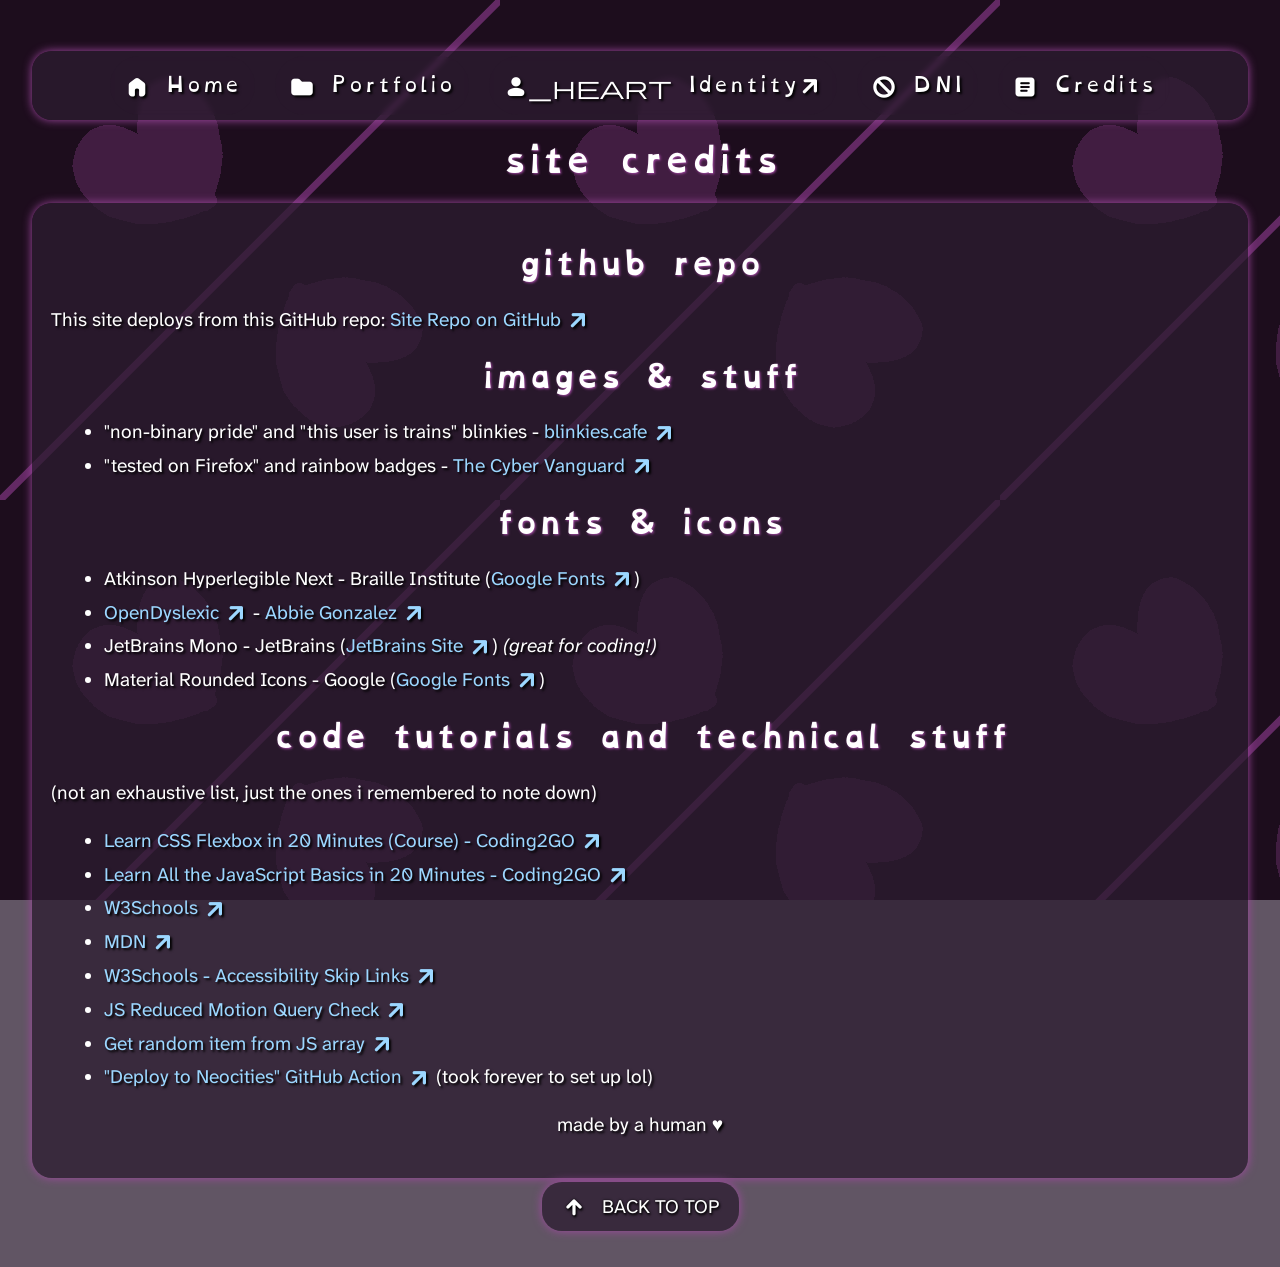
==== commit 1f16daf4: "Add "tested on Firefox" and rainbow badges" ====
--- a/public/credits.html
+++ b/public/credits.html
@@ -30,6 +30,13 @@
             "non-binary pride" and "this user is trains" blinkies - 
             <a href="https://blinkies.cafe/" target="_blank">
               blinkies.cafe
+              <span class="material-symbols-rounded" aria-hidden="true">arrow_outward</span>
+            </a>
+          </li>
+          <li>
+            "tested on Firefox" and rainbow badges - 
+            <a href="https://cyber.dabamos.de/88x31/index.html" target="_blank">
+              The Cyber Vanguard
               <span class="material-symbols-rounded" aria-hidden="true">arrow_outward</span>
             </a>
           </li>
--- a/public/css/style.css
+++ b/public/css/style.css
@@ -6,13 +6,12 @@
 
 @font-face {
   font-family: OpenDyslexic;
-  src: url('fonts/OpenDyslexic-Regular.woff2') format('woff2'),
-        url('fonts/OpenDyslexic-Regular.woff') format('woff');
+  src: url('../fonts/OpenDyslexic-Regular.woff2') format('woff2');
 }
 
 @font-face {
   font-family: JetBrains Mono;
-  src: url('fonts/JetBrainsMono-Regular.woff2') format('woff2');
+  src: url('../fonts/JetBrainsMono-Regular.woff2') format('woff2');
 }
 
 :root {
@@ -178,6 +177,10 @@
   corner-shape: notch;
   color: var(--container-bg);
   text-shadow: none;
+}
+
+.small-text {
+  font-size: 0.8rem;
 }
 
 a {
